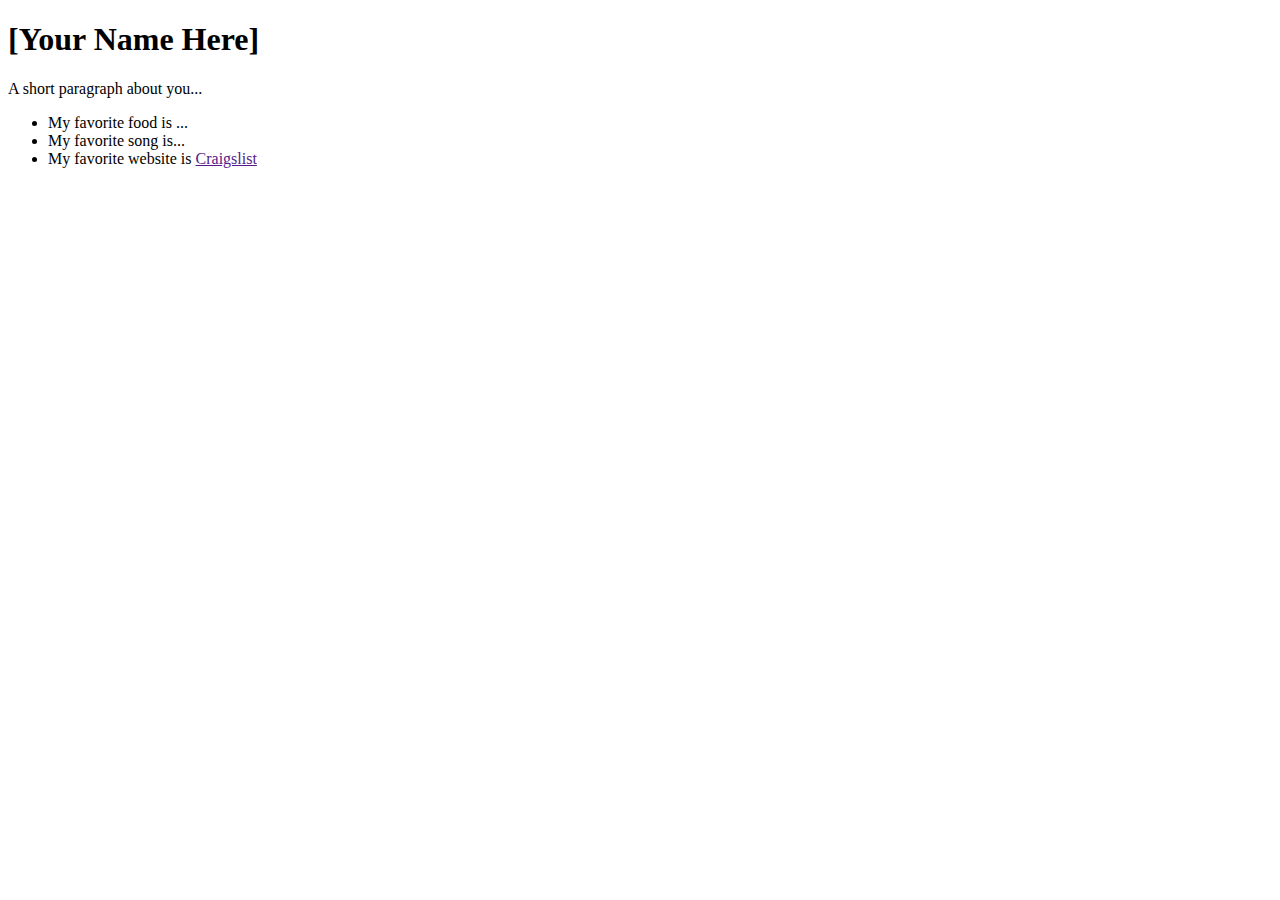
==== index.html @ 0190d9b9 "first hello" ====
<!DOCTYPE html>
<html>

<head>
  <title>[your name] | UI Design Programming 1</title>
  <meta charset="utf-8" />
</head>

<body>

  <!-- this is where my code is-->
  <div id="grid">
    <div id="left-column" class="scroll">  

      <!-- my favorite pokemon -->
      <!-- <img src="https://archives.bulbagarden.net/media/upload/thumb/5/53/054Psyduck.png/140px-054Psyduck.png" alt="Psyduck" /> -->

      <!-- about me-->
      <h1>[Your Name Here]</h1>  
      <p class="desc">A short paragraph about you...</p>
      <ul>
        <li>My favorite food is ...</li>
        <li>My favorite song is...</li>
        <li>My favorite website is <a href="">Craigslist</a></li>
      </ul>

    </div>
  </div>
</body>
</html>
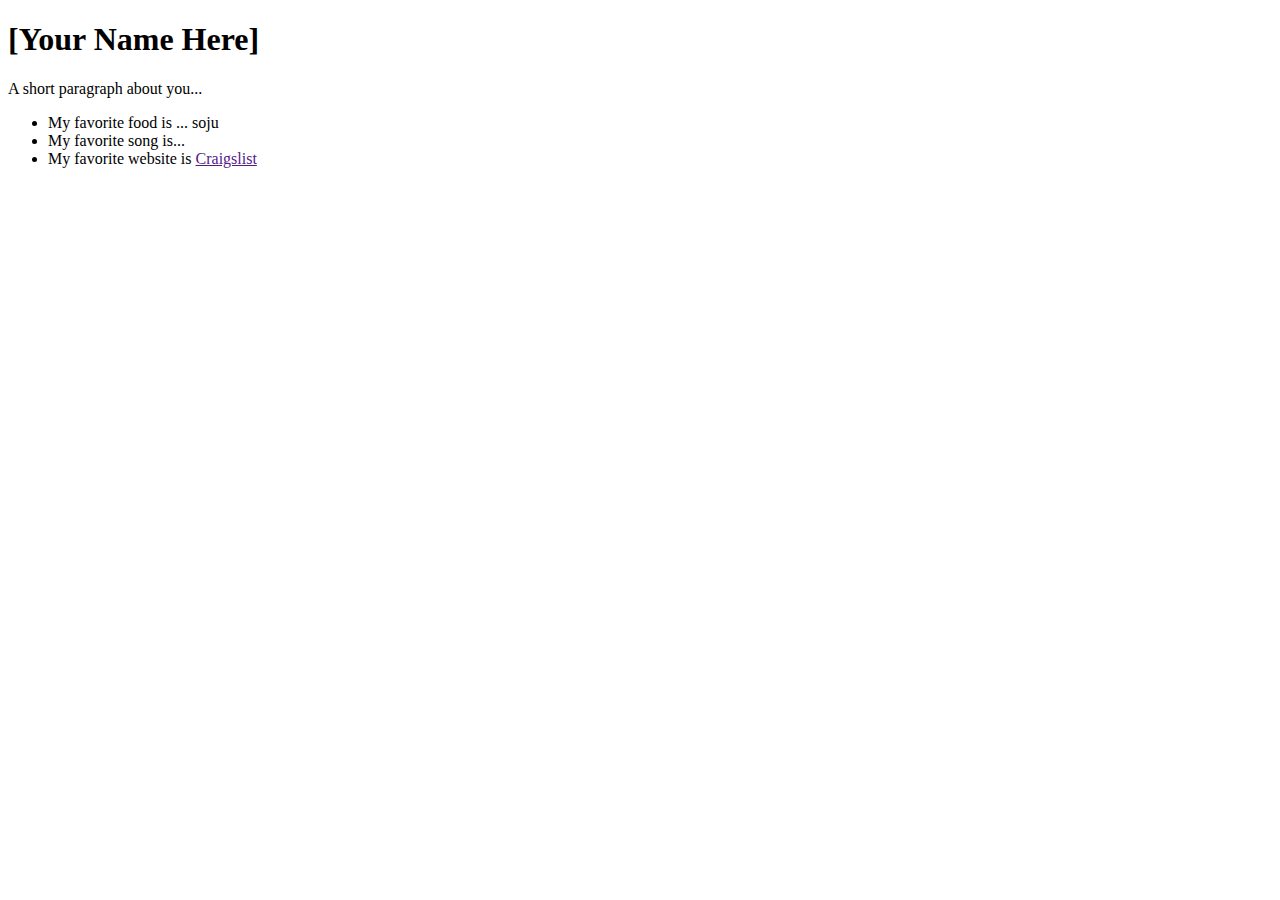
==== commit 9f4772cc: "change favorit song" ====
--- a/index.html
+++ b/index.html
@@ -20,7 +20,7 @@
       <h1>[Your Name Here]</h1>  
       <p class="desc">A short paragraph about you...</p>
       <ul>
-        <li>My favorite food is ...</li>
+        <li>My favorite food is ... soju</li>
         <li>My favorite song is...</li>
         <li>My favorite website is <a href="">Craigslist</a></li>
       </ul>
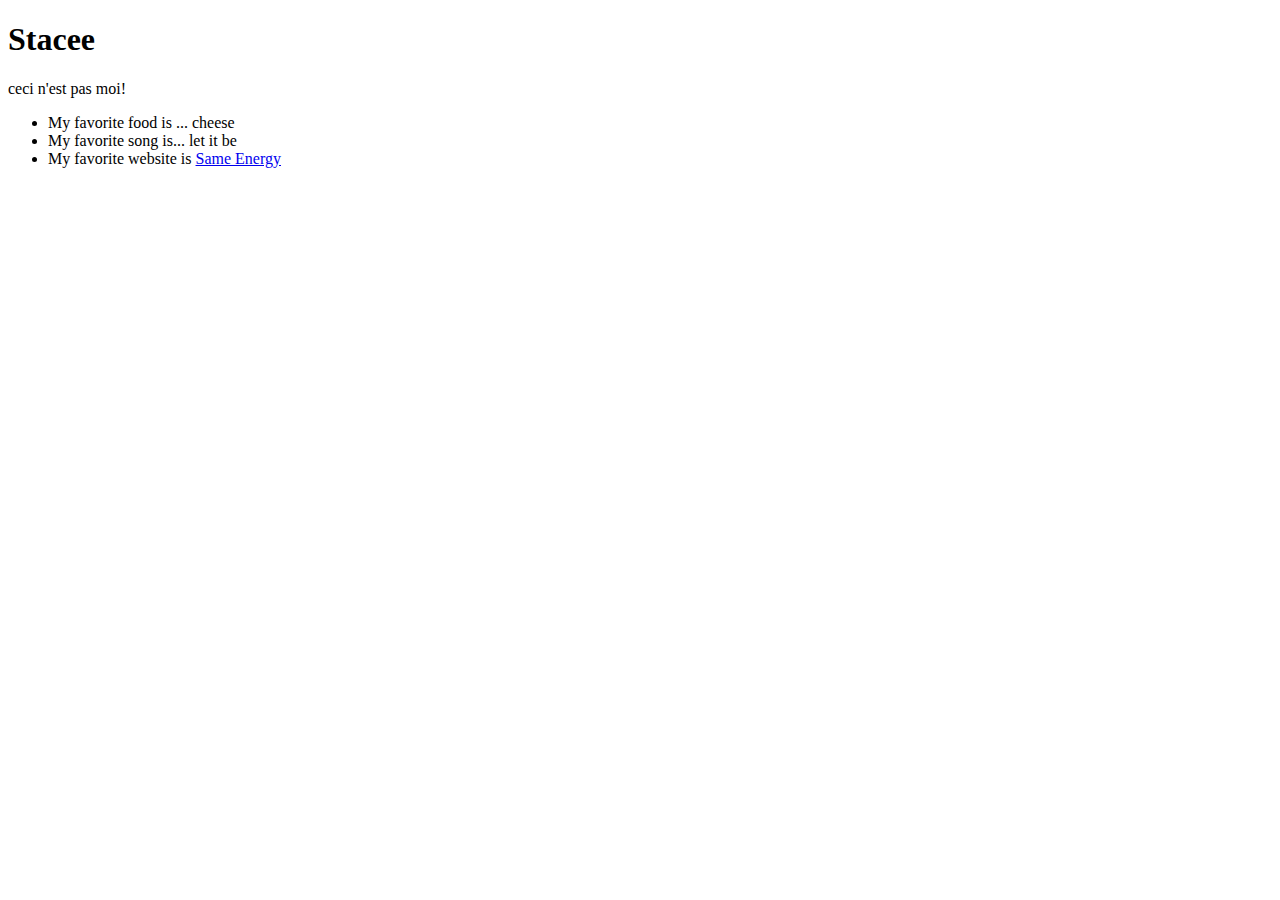
==== commit e775c294: "edits" ====
--- a/index.html
+++ b/index.html
@@ -3,7 +3,7 @@
 <html>
 
 <head>
-  <title>[your name] | UI Design Programming 1</title>
+  <title>[stacee] | UI Design Programming 1</title>
   <meta charset="utf-8" />
 </head>
 
@@ -17,12 +17,12 @@
       <!-- <img src="https://archives.bulbagarden.net/media/upload/thumb/5/53/054Psyduck.png/140px-054Psyduck.png" alt="Psyduck" /> -->
 
       <!-- about me-->
-      <h1>[Your Name Here]</h1>  
-      <p class="desc">A short paragraph about you...</p>
+      <h1>Stacee</h1>  
+      <p class="desc">ceci n'est pas moi!</p>
       <ul>
-        <li>My favorite food is ... soju</li>
-        <li>My favorite song is...</li>
-        <li>My favorite website is <a href="">Craigslist</a></li>
+        <li>My favorite food is ... cheese</li>
+        <li>My favorite song is... let it be</li>
+        <li>My favorite website is <a href="https://same.energy">Same Energy</a></li>
       </ul>
 
     </div>
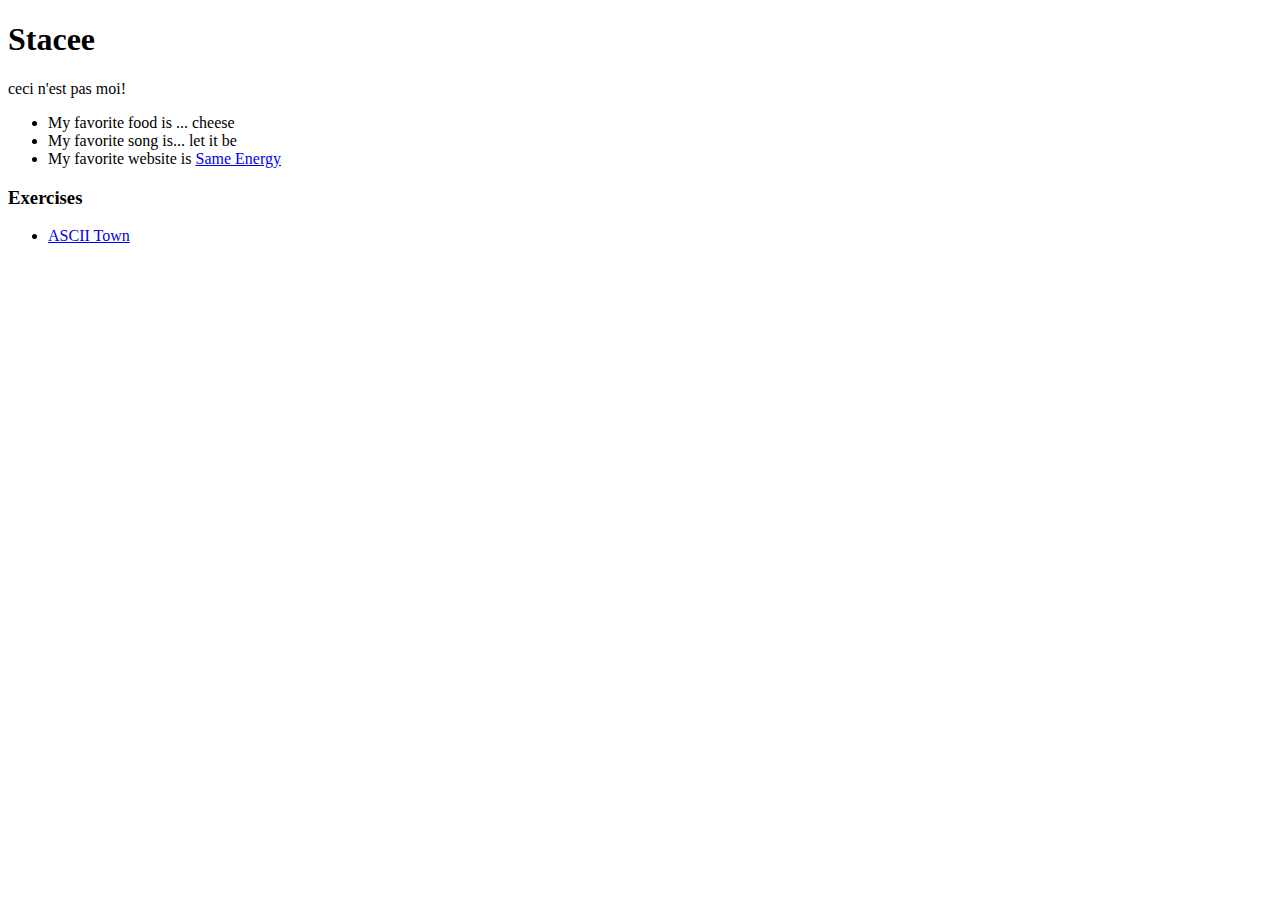
==== commit 40af8127: "edits" ====
--- a/index.html
+++ b/index.html
@@ -25,6 +25,11 @@
         <li>My favorite website is <a href="https://same.energy">Same Energy</a></li>
       </ul>
 
+      <h3>Exercises</h3>
+      <ul>
+        <li><a href="ascii_town/exterior-stacykim.html">ASCII Town</a></li>
+      </ul>
+
     </div>
   </div>
 </body>
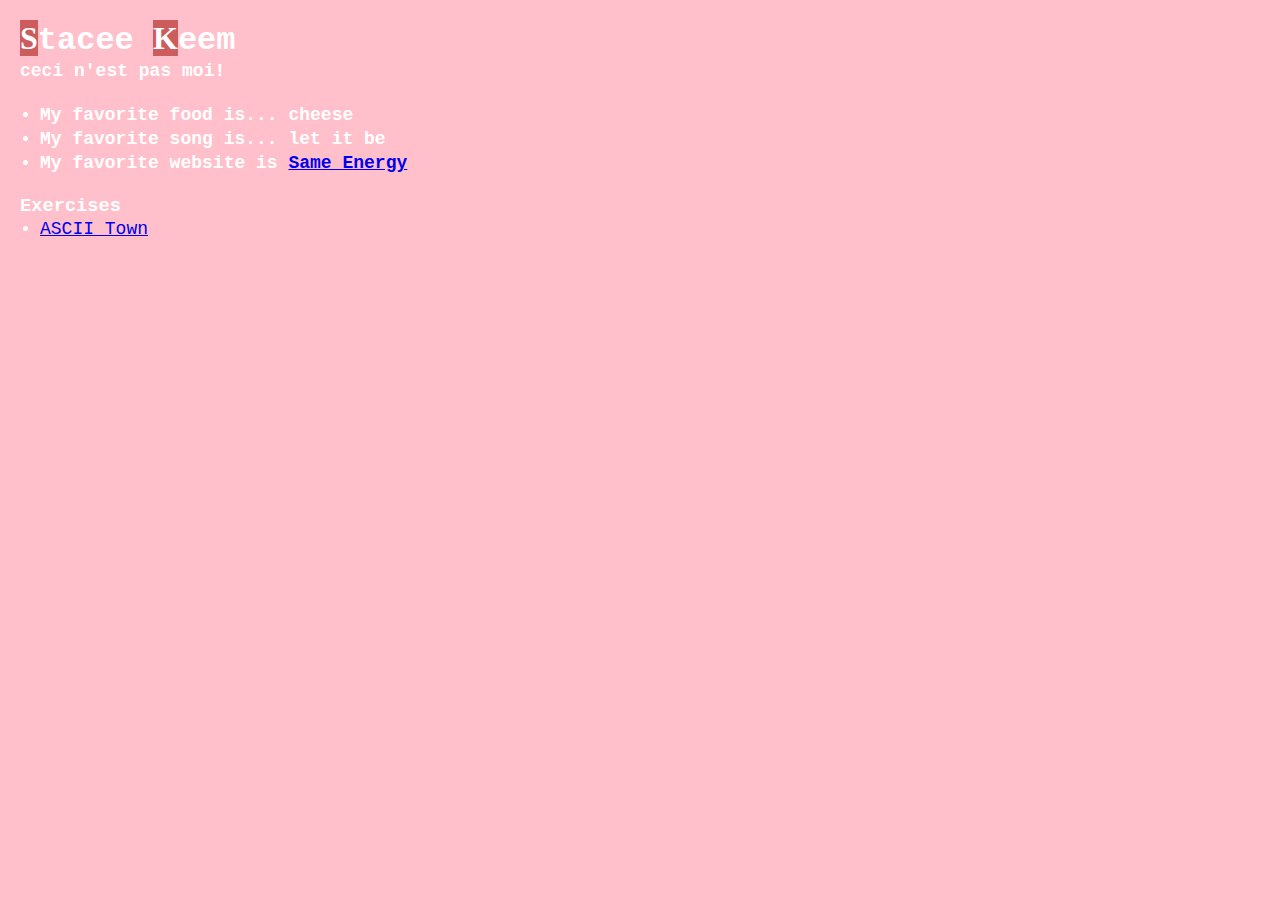
==== commit 7063809c: "bucket-list" ====
--- a/index.html
+++ b/index.html
@@ -7,8 +7,11 @@
   <meta charset="utf-8" />
 </head>
 
+<head>
+<link rel="stylesheet" type="text/css" href="./css/style.css">
+</head>
+
 <body>
-
   <!-- this is where my code is-->
   <div id="grid">
     <div id="left-column" class="scroll">  
@@ -17,10 +20,10 @@
       <!-- <img src="https://archives.bulbagarden.net/media/upload/thumb/5/53/054Psyduck.png/140px-054Psyduck.png" alt="Psyduck" /> -->
 
       <!-- about me-->
-      <h1>Stacee</h1>  
+      <h1><span class="cursive">S</span>tacee <span class="cursive">K</span>eem</h>
       <p class="desc">ceci n'est pas moi!</p>
       <ul>
-        <li>My favorite food is ... cheese</li>
+        <li>My favorite food is... cheese</li>
         <li>My favorite song is... let it be</li>
         <li>My favorite website is <a href="https://same.energy">Same Energy</a></li>
       </ul>
--- a/css/style.css
+++ b/css/style.css
@@ -0,0 +1,71 @@
+* {
+	margin:  0px;
+	padding:  0px;
+	box-sizing: border-box;
+}
+
+/* adjusting fonts */
+
+body {
+	font-family: -apple-system, BlinkMacSystemFont, helvetica, arial, sans-serif;
+	transition: background 500ms ease;
+}
+
+body {
+    color: white;
+    Font-family: courier new;
+    background-color: pink;
+}
+
+p, li {
+	font-size:  18px;
+	line-height: 24px;
+}
+
+/* adjusting spacing */
+
+#left-column {
+	padding: 20px;
+}
+
+h1, p {
+	margin-bottom:  20px;
+}
+
+ul, ol {
+	margin-left: 20px;
+}
+
+img {
+	max-width: 100%;
+	height:  auto;
+}
+
+.cursive {
+    font-family: cursive;
+    background-color: indianred;
+}
+
+/* uncomment the code below to set the grid */
+
+/*#grid {
+	display: grid;
+	grid-template-columns: 1fr 1fr;
+}
+
+body {
+	overflow: hidden;
+}
+
+.scroll {
+	padding:  20px;
+	overflow: scroll;
+	height: 100vh;
+}
+
+#left-column {
+}
+
+#right-column {
+	background: #333;
+}*/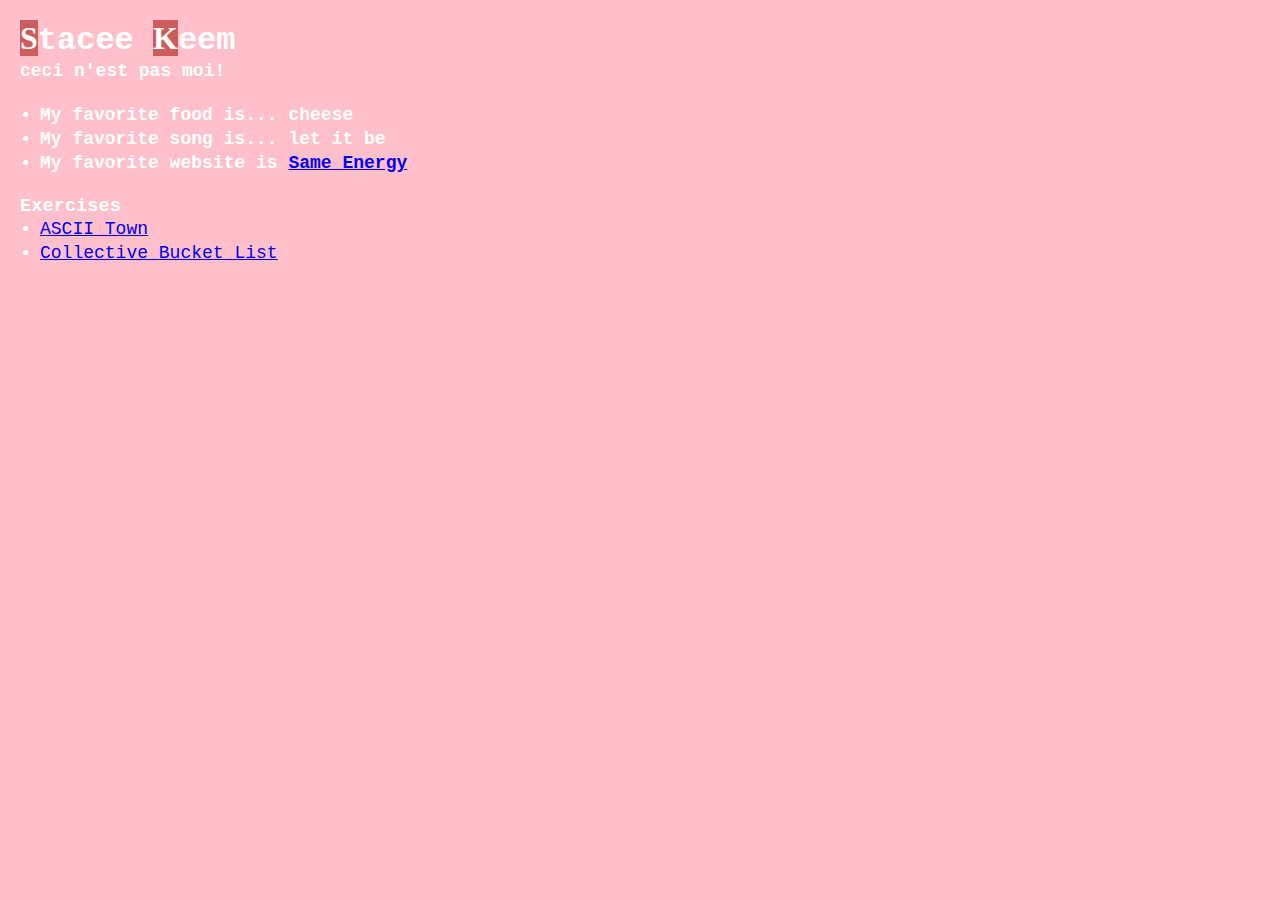
==== commit da33e13b: "Enter fn" ====
--- a/index.html
+++ b/index.html
@@ -31,6 +31,7 @@
       <h3>Exercises</h3>
       <ul>
         <li><a href="ascii_town/exterior-stacykim.html">ASCII Town</a></li>
+        <li><a href="bucket-list/bucket-list-keypage.html">Collective Bucket List</a></li>
       </ul>
 
     </div>
